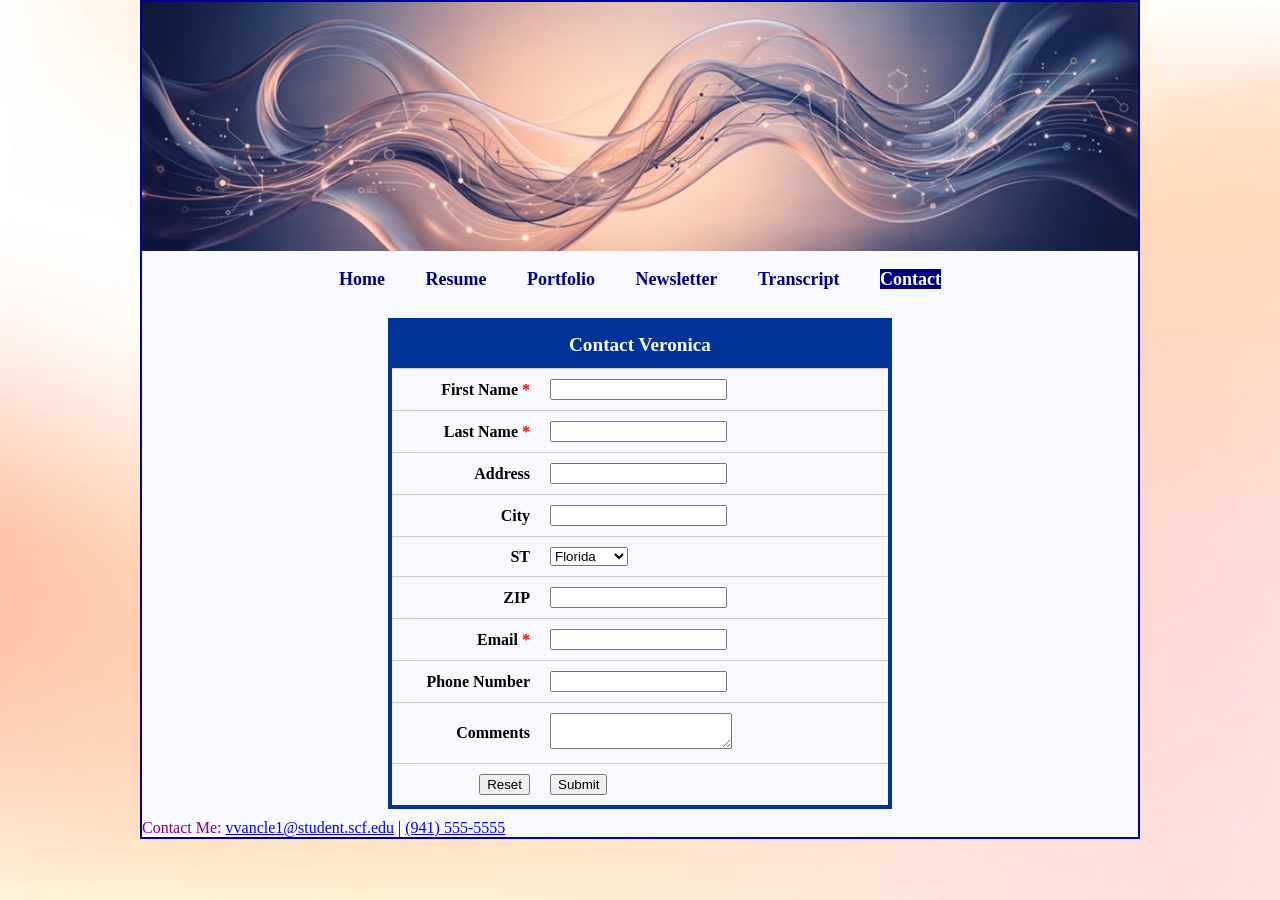
==== contact.htm @ d766179c "V7" ====
<!DOCTYPE html>
<html lang="en">
<head>
  <title>Contact</title>
  <meta charset="utf-8">
  <meta name="author" content="Veronica Van Cleave">
  <meta name="description" content="This webpage will allow me to gather information about potential clients and for them to contact me when they complete the form.">
  <meta name="keywords" content="name, contact, email">
  <meta name="viewport" content="width=device-width, initial-scale=1.0">
  <link href="TechnologySolutions.css" rel="stylesheet" type="text/css">



</head>


<body>
<div id="wrapper">
<header></header>


<nav>
  <ul>
   <li><a href="index.htm">Home</a></li>
   <li><a href="resume.htm">Resume</a></li>
   <li><a href="portfolio.htm">Portfolio</a></li>
   <li><a href="newsletter.htm">Newsletter</a></li>
   <li><a href="transcript.htm">Transcript</a></li>
   <li><a href="contact.htm"><span class="selected">Contact</span></a></li>
  </ul>
</nav>


<main>


<form action="#" method="post">

<table>
 <tr>
   <th colspan="2">Contact Veronica</th> <!-- th = Table Header -->
 </tr>

 <tr>
   <td class="align-right"> <!-- td = Table Data (column) -->
   First Name <span class="required">*</span>
   </td>
   <td style="width:350px"> <input type="text" name="firstname" required>
   </td>
 </tr>

 <tr>
   <td class="align-right">
   Last Name <span class="required">*</span>
   </td>
   <td> <input type="text" name="lastname" required>
   </td>
 </tr>

 <tr>
   <td class="align-right">Address</td>
   <td><input type="text" name="address">
</td>
</tr>

 <tr>
   <td class="align-right">City</td>
   <td><input type="text" name="city"></td>
 </tr>

 <tr>
   <td class="align-right">ST</td>
   <td><select name="state">
                                <option value="FL" Selected>Florida</option>
                                <option value="AL">Alabama</option>
                                <option value="AK">Alaska</option>
                                <option value="AZ">Arizona</option>
                                <option value="AR">Arkansas</option>
       </select></td>
 </tr>

 <tr>
   <td class="align-right">
   ZIP
   </td>
   <td> <input type="text" name="zip">
   </td>
 </tr> 

 <tr>
   <td class="align-right">Email <span class="required">*</span></td>
   <td><input type="email" name="email" required></td>
 </tr>

 <tr>
   <td class="align-right">Phone Number</td>
   <td><input type="text" name="phonenumber"></td>
 </tr>

 <tr>
   <td class="align-right">Comments</td>
   <td><textarea cols="20" name="Comments" rows="2"></textarea></td>
 </tr>

 <tr>
   <td class="align-right"><input name="Reset" type="reset" value="Reset"></td>
   <td><input name="Submit" type="submit" value="Submit"></td>
 </tr>
</table>

</form>

</main>

<footer>
  <span class="contact">Contact Me:</span>
  <a href="mailto:vvancle1@student.scf.edu">vvancle1@student.scf.edu</a>
  |  <a href="tel:19415555555">(941) 555-5555</a>
</footer>
</div><!-- close wrapper -->


</body>
</html>
---- TechnologySolutions.css ----
* {box-sizing:border-box;}

/* Tag Selectors */
body {background-image:url('images/background.jpg'); background-color:lightblue; background-size:cover; background-attachment:fixed; max-width: 1000px; margin:auto;}
header {background-image:url('images/banner.jpg'); background-repeat:no-repeat; background-size:cover; background-position:center center; position:relative; padding-top:25%;}
nav {text-align:center; font-size:18px;}

nav ul {
    padding: 0;
    list-style: none; /* Removes bullets */
}
nav li {
    display: block; /* Makes it horizontal */
    padding: 0px 14px;
}
nav a {
    display: block;
    color: navy; 
    text-decoration: none; 
    font-weight: bold;
}
nav a:hover {
    color: white; 
    background-color: purple; /* Added your theme color */
}
nav .selected {
    color: white; 
    background-color: navy; /* Shows user which page they are currently on */
}

main {padding: 10px; background-color:#F8F8FF;}
h1 {color:#660066; text-align:center}
img {max-width:100%; height:auto; display: block; margin: auto;}
p {color:navy; font-size: 14px}
hr {width:60%; border:5px solid #039; border-radius:6px}
h2 {color:purple; text-align:center}
svg {display: block; margin: auto;}
footer {text-align:left;}
address {text-align:center}
aside   {width:25%; float:left;
        text-align:right; padding:14px;
        box-sizing:border-box;}
h3 {color:#990099; text-align:center}
section {width:75%; float:left; padding:14px;
        box-sizing:border-box;}
figure {display: inline-block; width: 320px; margin: 15px; text-align: center;}
blockquote {text-align:justify; color:navy;}
blockquote:first-letter {font-size:1.8em; font-weight:bold}
table {border:4px solid #003399; border-collapse:collapse; margin: 0 auto;}
tr {border-bottom: 1px solid #cccccc;}
th {background-color: #003399;
    color: #ffffff;
    text-align: center;
    padding: 12px;
    font-size: 1.2em;}
td {padding: 10px;
    vertical-align: middle;}



/* ID Selectors */
#wrapper {background-color: #F8F8FF; border: 2px #009 solid}
#welcome-banner { background-color:#F8F8FF; border-bottom: 4px solid #2B0A69; padding: 10px; margin-bottom: 20px; }
#mail-icon {max-width:50px; border:0px; display:block; margin:auto;}
#figurecontainer {text-align: center;}


/* Class Selectors */
.important {font-weight:bold; color:#2B0A69; text-align:center}
.small-img {max-width: 150px;}
.intro {font-size:20px; color:navy}
.ending {font-weight:bold; color:navy}
.contact {color:purple;}
.styled {width:80%; border:4px solid #039; border-radius:6px}
.infoBar {color:#FFFFFF; background-color:#000000;
	margin-left:6px; font-size:x-large; width: fit-content; margin: 0 auto; display: block;}
.box {border:2px blue solid}

.toggle-checkbox {
  display: none; 
}

.gradient-circle {
  display: block; /* Required because labels are inline elements by default */
  width: 250px;
  height: 250px;
  border-radius: 50%;
  background: conic-gradient(lightgreen, lightskyblue, mediumpurple, lightgreen);
  animation: spin 4s linear infinite; 
  margin: 0 auto;
  box-shadow: 0px 10px 20px rgba(0, 0, 0, 0.3);
  cursor: pointer;
}
.toggle-checkbox:checked + .gradient-circle {
  animation-play-state: paused;
}

@keyframes spin {
  from {
    transform: rotate(0deg);
  }
  to {
    transform: rotate(360deg);
  }
}

.align-right {
    text-align: right;
    font-weight: bold;
    width: 150px; }

.required { color: red; font-weight: bold; }







@media only screen and (min-width:640px){
nav a {display:inline}
/* display:inline = left to right */
nav li {display:inline; padding:0 18px}
}
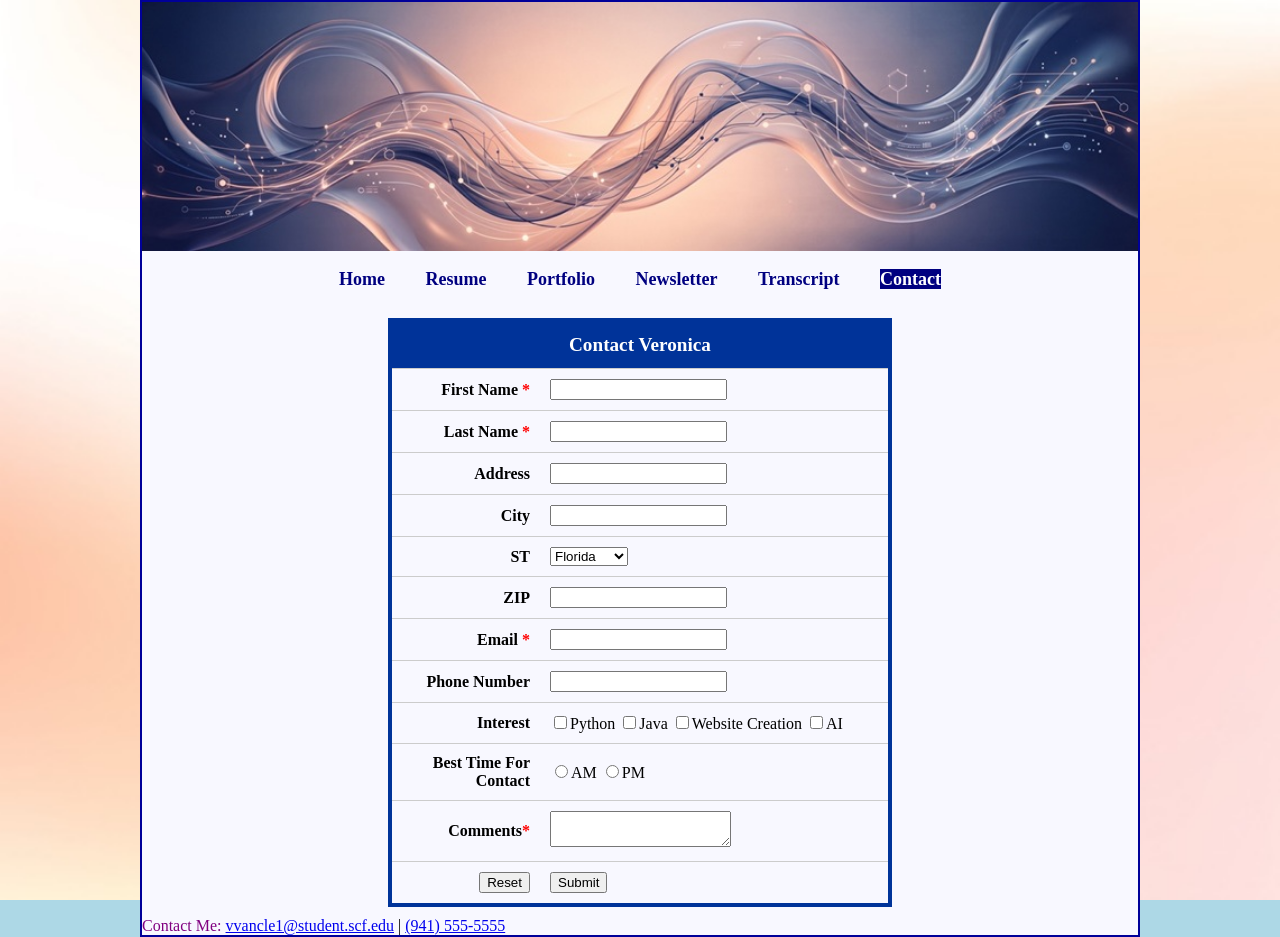
==== commit 68871e09: "V8" ====
--- a/contact.htm
+++ b/contact.htm
@@ -34,7 +34,8 @@
 <main>
 
 
-<form action="#" method="post">
+<form name="contactForm" id="contactForm" action="FormProcess.php" method="post">
+<input type="hidden" name="redirect" value="contactSent.htm">
 
 <table>
  <tr>
@@ -98,8 +99,27 @@
  </tr>
 
  <tr>
-   <td class="align-right">Comments</td>
-   <td><textarea cols="20" name="Comments" rows="2"></textarea></td>
+   <td class="align-right">Interest</td>
+   <td><input type="checkbox" name="python" value="python">Python
+<input type="checkbox" name="java" value="java">Java
+<input type="checkbox" name="websitecreation" value="websitecreation">Website Creation
+<input type="checkbox" name="AI" value="AI">AI
+</td>
+</tr>
+
+<tr>
+   <td class="align-right">Best Time For Contact</td>
+   <td><input type="radio" name="contact" id="AM" value="AM">AM
+<input type="radio" name="contact" id="PM" value="PM">PM
+</td>
+ </tr>
+
+
+
+ <tr>
+   <td class="align-right">Comments<span class="required">*</span>
+</td>
+   <td><textarea cols="20" name="Comments" rows="2" required></textarea></td>
  </tr>
 
  <tr>
